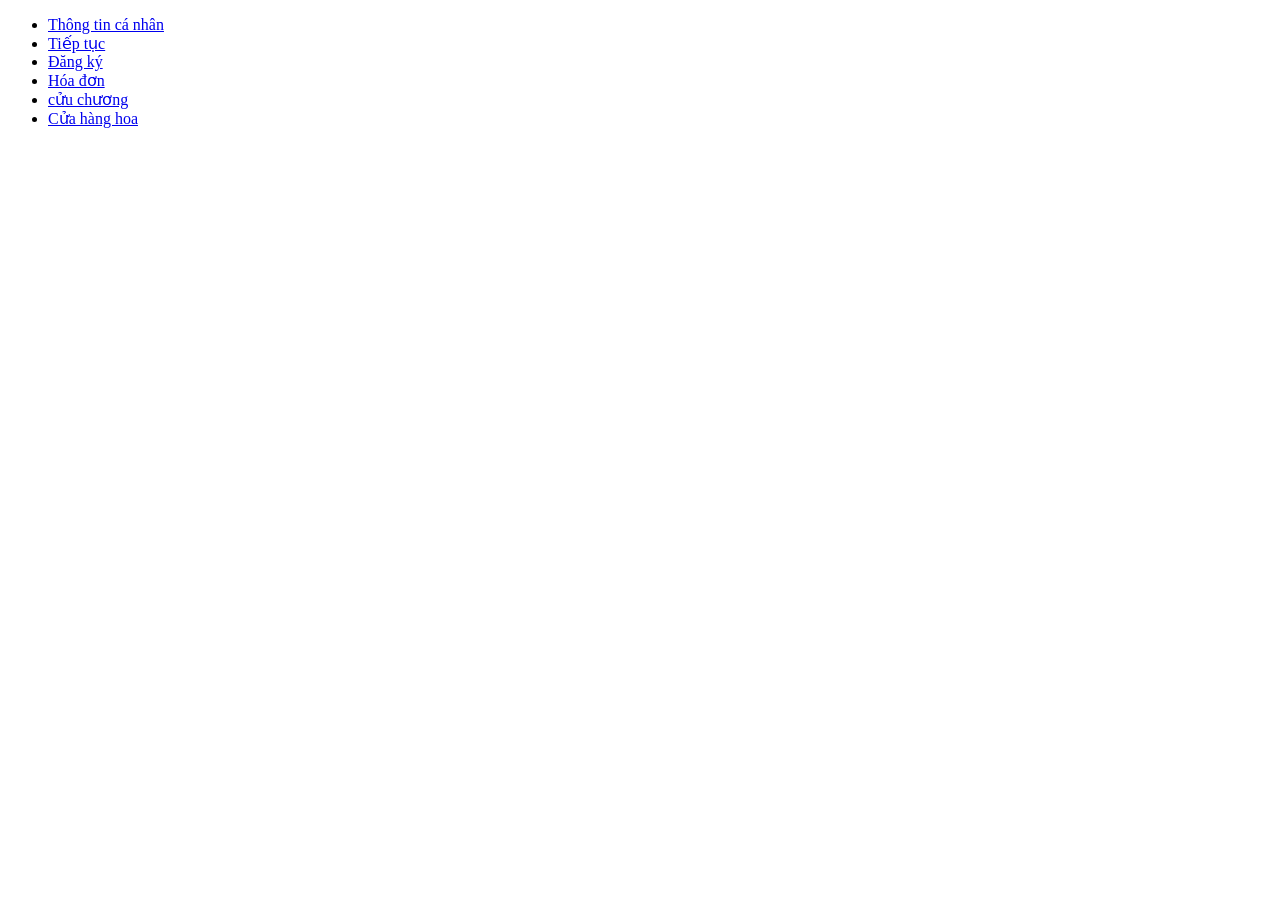
==== index.html @ 9269eccf "ooooo" ====
<!DOCTYPE html>
<html lang ="vi">
<head>
<title></title>
<meta charset = "utf-8">



<body>
<ul>
	<li> <a href = "html/page1.html">Thông tin cá nhân </a></li>
	<li><a href = "html/page2.html">Tiếp tục</a></li>
	<li><a href = "html/page3.html">Đăng ký</a></li>
	<li><a href = "html/page4.html">Hóa đơn</a></li>
	<li><a href = "html/page5.html">cửu chương</a></li>
	<li><a href = "html/page6.html">Cửa hàng hoa</a></li>
</ul>
</head>

</body>
</html>
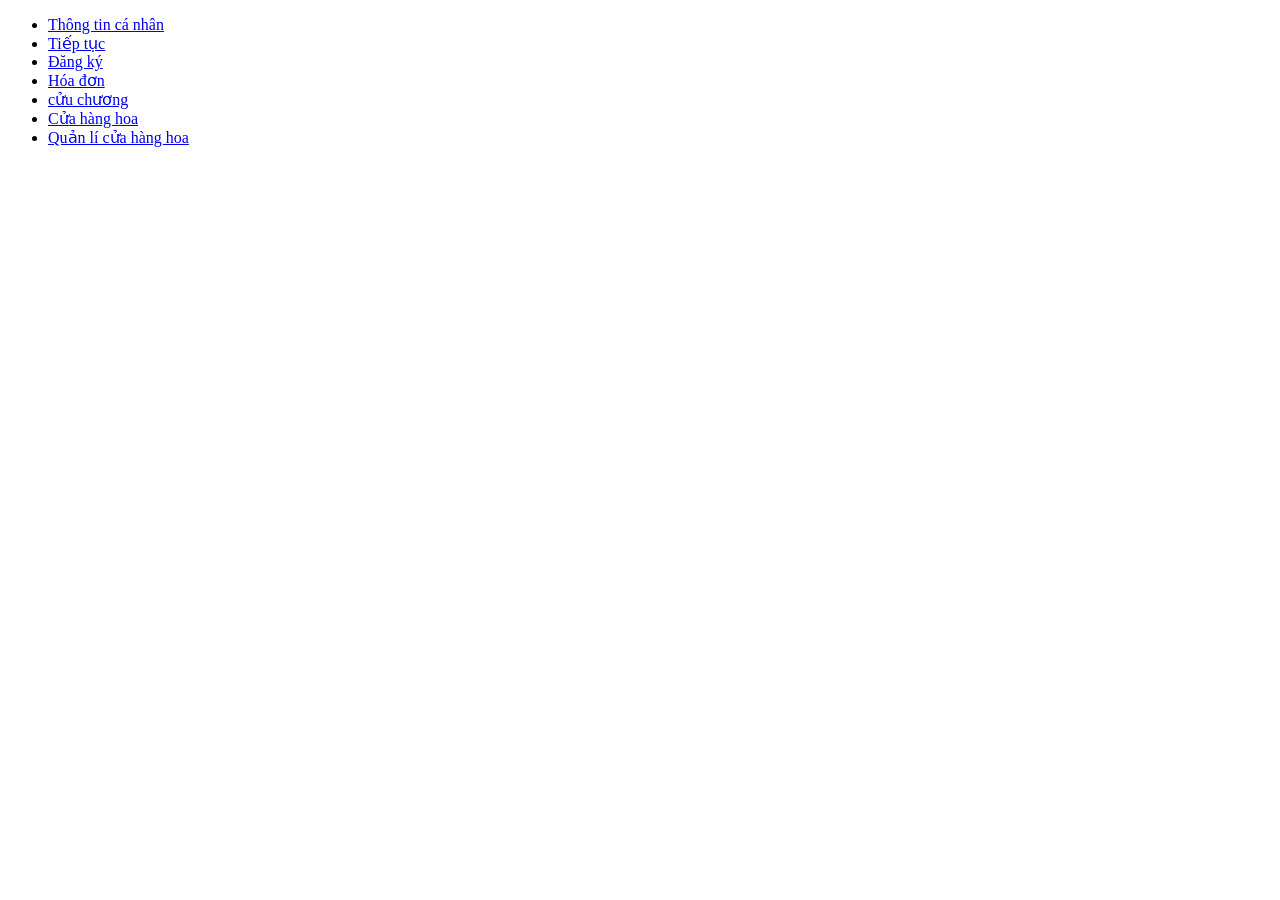
==== commit b986b5bc: "out meta" ====
--- a/index.html
+++ b/index.html
@@ -14,6 +14,7 @@
 	<li><a href = "html/page4.html">Hóa đơn</a></li>
 	<li><a href = "html/page5.html">cửu chương</a></li>
 	<li><a href = "html/page6.html">Cửa hàng hoa</a></li>
+	<li><a href = "html/admin.html">Quản lí cửa hàng hoa</a></li>
 </ul>
 </head>
 
